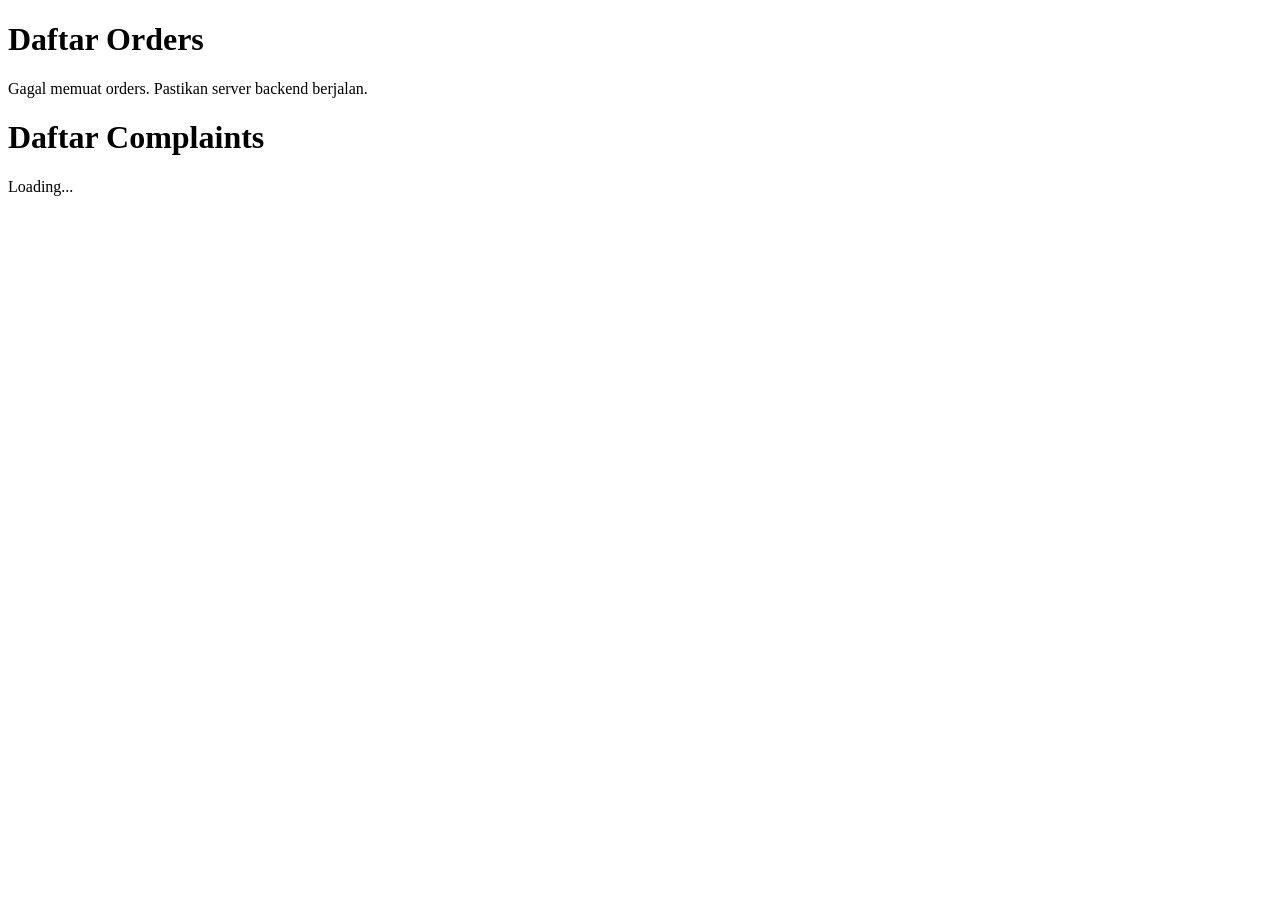
==== FrontEnd/admin/admin.html @ bee296de "file sementara" ====
<!DOCTYPE html>
<html lang="id">
<head>
    <meta charset="UTF-8">
    <title>Admin Dashboard</title>
    <style>
        .item { 
            background: #fff; 
            padding: 10px; 
            margin-bottom: 10px; 
            border-left: 5px solid #007bff; 
        }
    </style>
</head>
<body>
    <h1>Daftar Orders</h1>
    <div id="ordersList">Loading...</div>

    <h1>Daftar Complaints</h1>
    <div id="complaintsList">Loading...</div>

    <script src="admin.js"></script>
</body>
</html>
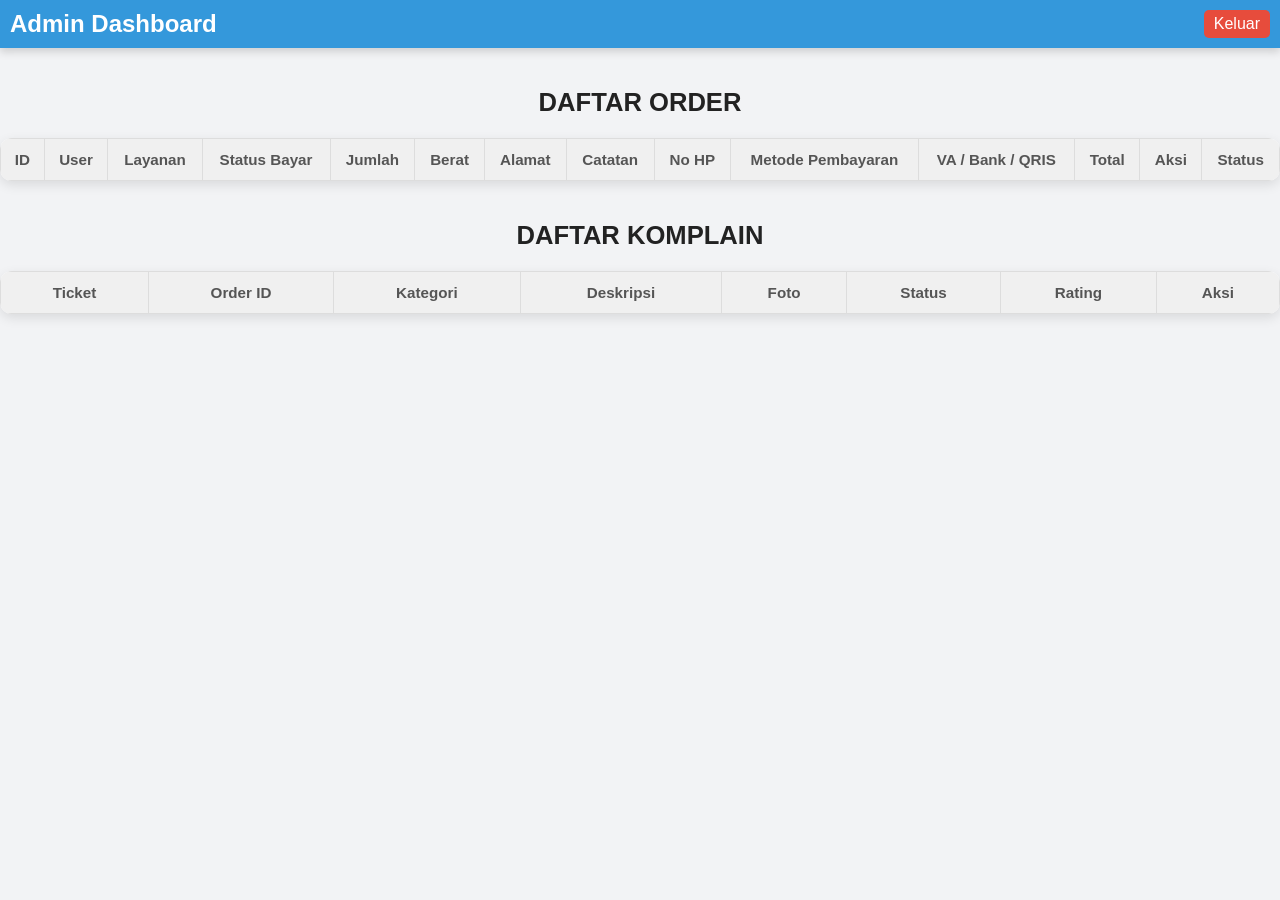
==== commit 85268687: "first commit di branch development" ====
--- a/FrontEnd/admin/admin.html
+++ b/FrontEnd/admin/admin.html
@@ -2,23 +2,119 @@
 <html lang="id">
 <head>
     <meta charset="UTF-8">
+    <meta name="viewport" content="width=device-width, initial-scale=1.0">
     <title>Admin Dashboard</title>
+    <link rel="stylesheet" href="admin.css">
     <style>
-        .item { 
-            background: #fff; 
-            padding: 10px; 
-            margin-bottom: 10px; 
-            border-left: 5px solid #007bff; 
-        }
+        /* Minimal styling modal & table */
+        .modal { display: none; position: fixed; top:0; left:0; width:100%; height:100%; background: rgba(0,0,0,0.5); justify-content:center; align-items:center; }
+        .modal-box { background:#fff; padding:20px; border-radius:10px; width:90%; max-width:500px; }
+        table { width:100%; border-collapse: collapse; margin-bottom:20px; }
+        th, td { border:1px solid #ccc; padding:8px; text-align:left; }
+        .btn { padding:5px 10px; margin:2px; cursor:pointer; border:none; border-radius:5px; }
+        .btn-close { background:#aaa; color:#fff; }
+        .btn-danger { background:#e74c3c; color:#fff; }
+        .navbar { display:flex; justify-content:space-between; padding:10px; background:#3498db; color:white; }
+        .logout-btn { background:#e74c3c; color:white; border:none; padding:5px 10px; cursor:pointer; border-radius:5px; }
     </style>
 </head>
 <body>
-    <h1>Daftar Orders</h1>
-    <div id="ordersList">Loading...</div>
 
-    <h1>Daftar Complaints</h1>
-    <div id="complaintsList">Loading...</div>
+    <!-- NAVBAR -->
+    <div class="navbar">
+        <div class="navbar-title">Admin Dashboard</div>
+        <button id="logoutBtn" class="logout-btn">Keluar</button>
+    </div>
 
+    <!-- DAFTAR ORDER -->
+    <h2>DAFTAR ORDER</h2>
+    <table>
+        <thead>
+            <tr>
+                <th>ID</th>
+                <th>User</th>
+                <th>Layanan</th>
+                <th>Status Bayar</th>
+                <th>Jumlah</th>
+                <th>Berat</th>
+                <th>Alamat</th>
+                <th>Catatan</th>
+                <th>No HP</th>
+                <th>Metode Pembayaran</th>
+                <th>VA / Bank / QRIS</th>
+                <th>Total</th>
+                <th>Aksi</th>
+                <th>Status</th>
+            </tr>
+        </thead>
+        <tbody id="ordersTable"></tbody>
+    </table>
+
+    <!-- DAFTAR KOMPLAIN -->
+    <h2>DAFTAR KOMPLAIN</h2>
+    <table>
+        <thead>
+            <tr>
+                <th>Ticket</th>
+                <th>Order ID</th>
+                <th>Kategori</th>
+                <th>Deskripsi</th>
+                <th>Foto</th>
+                <th>Status</th>
+                <th>Rating</th>
+                <th>Aksi</th>
+            </tr>
+        </thead>
+        <tbody id="complaintsTable"></tbody>
+    </table>
+
+    <!-- MODAL UPDATE ORDER -->
+    <div class="modal" id="orderModal">
+        <div class="modal-box">
+            <h3>Update Status Order</h3>
+            <p>ID Order: <span id="modalOrderId"></span></p>
+
+            <label>Status:</label>
+            <select id="modalStatus">
+                <option>Menunggu Diproses</option>
+                <option>Sedang Dikerjakan</option>
+                <option>Selesai</option>
+                <option>Diantar</option>
+                <option>Selesai & diterima</option>
+            </select>
+
+            <br><br>
+            <button class="btn" onclick="saveOrderStatus()">Simpan</button>
+            <button class="btn btn-close" onclick="closeOrderModal()">Tutup</button>
+        </div>
+    </div>
+
+    <!-- MODAL BALAS KOMPLAIN -->
+    <div class="modal" id="complaintModal">
+        <div class="modal-box">
+            <h3>Balas Komplain</h3>
+            <p>Ticket: <span id="modalTicketId"></span></p>
+
+            <textarea id="modalBalasan" placeholder="Tulis balasan..." style="width:100%; height:80px;"></textarea>
+
+            <br><br>
+            <button class="btn" onclick="saveComplaintReply()">Kirim</button>
+            <button class="btn btn-close" onclick="closeComplaintModal()">Tutup</button>
+        </div>
+    </div>
+
+    <!-- SCRIPT -->
     <script src="admin.js"></script>
+    <script>
+        // LOGOUT BUTTON
+        document.addEventListener("DOMContentLoaded", () => {
+            const logoutBtn = document.getElementById("logoutBtn");
+            if (logoutBtn) {
+                logoutBtn.addEventListener("click", () => {
+                    window.location.href = "http://127.0.0.1:8081/landing.html";
+                });
+            }
+        });
+    </script>
 </body>
 </html>
--- a/FrontEnd/admin/admin.css
+++ b/FrontEnd/admin/admin.css
@@ -0,0 +1,186 @@
+/* =========================
+   GLOBAL
+========================= */
+body {
+    font-family: 'Segoe UI', Tahoma, Geneva, Verdana, sans-serif;
+    background: #f2f3f5;
+    margin: 0;
+    padding: 0;
+    color: #333;
+}
+
+/* =========================
+   NAVBAR
+========================= */
+.navbar {
+    display: flex;
+    justify-content: space-between;
+    align-items: center;
+    padding: 12px 30px;
+    background: linear-gradient(90deg, #4b6cb7, #182848);
+    color: white;
+    box-shadow: 0 4px 8px rgba(0,0,0,0.15);
+    position: sticky;
+    top: 0;
+    z-index: 100;
+}
+
+.navbar-title {
+    font-size: 1.5rem;
+    font-weight: bold;
+}
+
+.logout-btn {
+    background: #dc3545;
+    color: white;
+    border: none;
+    border-radius: 6px;
+    padding: 10px 20px;
+    font-size: 1rem;
+    cursor: pointer;
+    transition: all 0.3s ease;
+}
+
+.logout-btn:hover {
+    background: #b02a37;
+    transform: scale(1.05);
+}
+
+/* =========================
+   HEADINGS
+========================= */
+h2 {
+    margin-top: 40px;
+    text-align: center;
+    font-size: 1.6rem;
+    color: #222;
+}
+
+/* =========================
+   TABLES
+========================= */
+table {
+    width: 95%;
+    margin: 20px auto 40px auto;
+    border-collapse: collapse;
+    background: #fff;
+    border-radius: 12px;
+    overflow: hidden;
+    box-shadow: 0 4px 12px rgba(0,0,0,0.1);
+}
+
+table th, table td {
+    border: 1px solid #ddd;
+    padding: 12px;
+    text-align: center;
+    font-size: 0.95rem;
+}
+
+table th {
+    background: #f0f0f0;
+    font-weight: 600;
+    color: #555;
+}
+
+table tr:hover {
+    background: #f9f9f9;
+}
+
+table img {
+    width: 80px;
+    height: 60px;
+    border-radius: 6px;
+    object-fit: cover;
+    box-shadow: 0 2px 6px rgba(0,0,0,0.2);
+}
+
+/* =========================
+   BUTTONS
+========================= */
+.btn {
+    padding: 8px 16px;
+    background: #007bff;
+    color: white;
+    border: none;
+    border-radius: 6px;
+    cursor: pointer;
+    font-size: 0.95rem;
+    transition: all 0.3s ease;
+}
+
+.btn:hover {
+    background: #0056b3;
+    transform: scale(1.05);
+}
+
+.btn-close {
+    background: #dc3545;
+}
+
+.btn-close:hover {
+    background: #b02a37;
+    transform: scale(1.05);
+}
+
+/* =========================
+   MODAL
+========================= */
+.modal {
+    position: fixed;
+    top: 0;
+    left: 0;
+    width: 100%;
+    height: 100%;
+    background: rgba(0,0,0,0.6);
+    display: none;
+    justify-content: center;
+    align-items: center;
+    animation: fadeIn 0.3s ease forwards;
+}
+
+.modal-box {
+    background: #fff;
+    padding: 25px 20px;
+    width: 400px;
+    border-radius: 12px;
+    box-shadow: 0 8px 20px rgba(0,0,0,0.2);
+    transform: scale(0.8);
+    animation: scaleIn 0.3s ease forwards;
+}
+
+textarea {
+    width: 100%;
+    height: 120px;
+    padding: 10px;
+    border-radius: 6px;
+    border: 1px solid #ccc;
+    font-size: 0.95rem;
+    resize: none;
+}
+
+
+//foto modal
+#photoModal .modal-box {
+    padding: 15px;
+    background: white;
+    border-radius: 10px;
+    box-shadow: 0 8px 20px rgba(0,0,0,0.3);
+}
+
+#photoModal img {
+    border-radius: 8px;
+}
+
+
+/* =========================
+   ANIMATIONS
+========================= */
+@keyframes fadeIn {
+    from { opacity: 0; }
+    to { opacity: 1; }
+}
+
+@keyframes scaleIn {
+    from { transform: scale(0.8); opacity: 0; }
+    to { transform: scale(1); opacity: 1; }
+}
